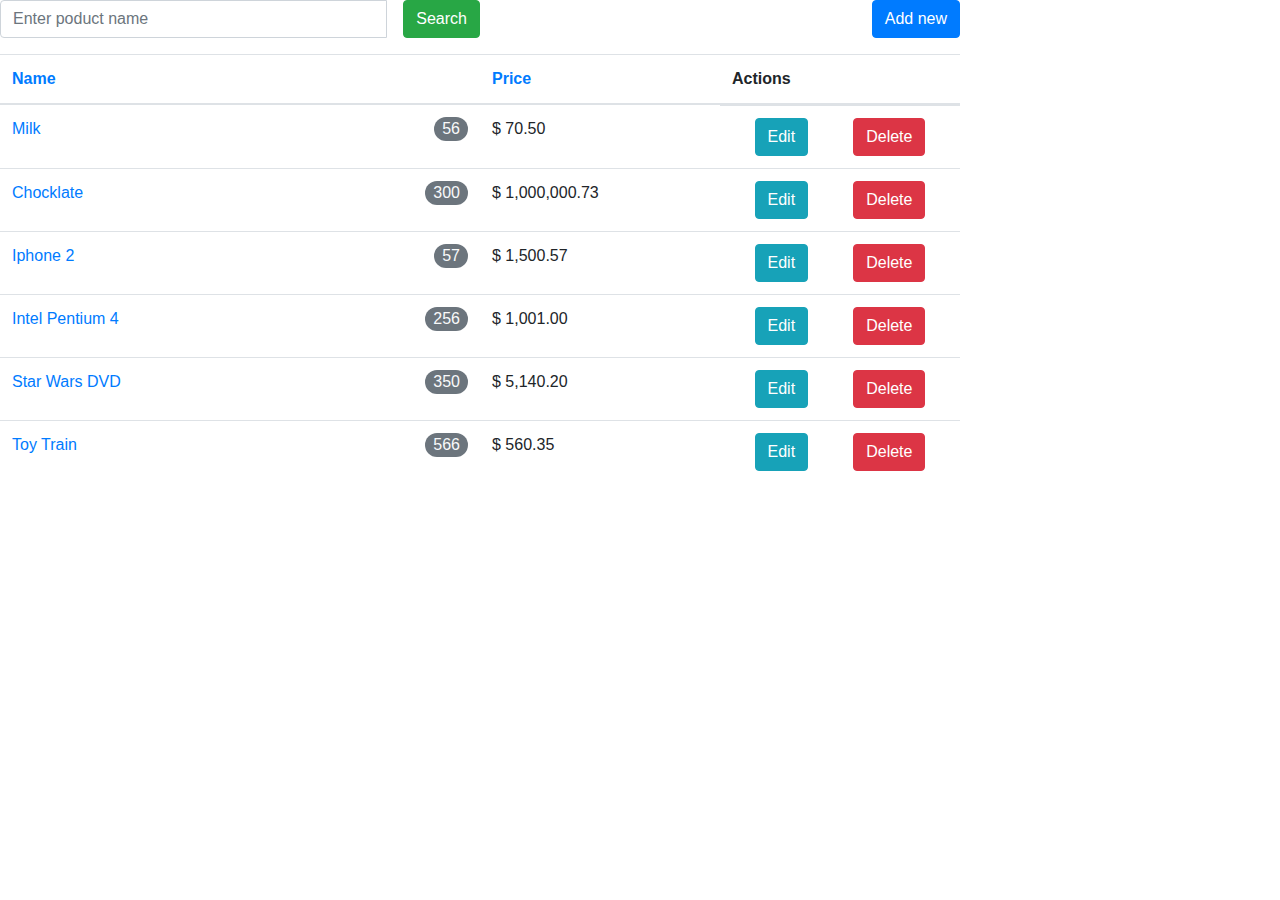
==== alex_popov/index.html @ dcbe8301 "some abstraction done" ====
<!DOCTYPE html>
<html lang="en">
<head>
    <meta charset="UTF-8">
    <meta name="viewport" content="width=device-width, initial-scale=1.0">
    <title>Document</title>
    <link rel="stylesheet" href="https://stackpath.bootstrapcdn.com/bootstrap/4.4.1/css/bootstrap.min.css" integrity="sha384-Vkoo8x4CGsO3+Hhxv8T/Q5PaXtkKtu6ug5TOeNV6gBiFeWPGFN9MuhOf23Q9Ifjh" crossorigin="anonymous">
    <link rel="stylesheet" href="./css/custom.css">
</head>

<body>

    <div id="tableContainer"></div>

    <!-- <div class="d-flex justify-content-between w-75">
        <div id="searchContainer" class="w-50 input-group mb-3">
            <input id="searchField" type="text" class="form-control mr-3" placeholder="Enter poduct name" aria-label="Recipient's username" aria-describedby="button-addon2">
            <button data-action="search" class="btn btn-success searchProductBtn" type="button" id="button-addon2">Search</button>
        </div>
        <button id="addNewProduct" type="button" class="btn btn-primary align-self-baseline">Add new</button>
    </div>

    <table id="productsTable" class="table table-hover w-75 p-3">

        <thead id="productsTableHead">
            <tr>
                <th scope="col"class="name w-50">
                    <a data-sorting="name" href="#">Name</a>
                    <svg class="iconSorting iconSortingReverse" hidden xmlns="http://www.w3.org/2000/svg" viewBox="0 0 24 24" fill="black" width="18px" height="18px"><path d="M12 8l-6 6 1.41 1.41L12 10.83l4.59 4.58L18 14z"/><path d="M0 0h24v24H0z" fill="none"/></svg>
                    <svg class="iconSorting iconSortingDirect" hidden xmlns="http://www.w3.org/2000/svg" viewBox="0 0 24 24" fill="black" width="18px" height="18px"><path d="M16.59 8.59L12 13.17 7.41 8.59 6 10l6 6 6-6z"/><path d="M0 0h24v24H0z" fill="none"/></svg>
                </th>
                <th scope="col" class="price w-25">
                    <a data-sorting="price" href="#">Price</a>
                    <svg class="iconSorting iconSortingReverse" hidden xmlns="http://www.w3.org/2000/svg" viewBox="0 0 24 24" fill="black" width="18px" height="18px"><path d="M12 8l-6 6 1.41 1.41L12 10.83l4.59 4.58L18 14z"/><path d="M0 0h24v24H0z" fill="none"/></svg>
                    <svg class="iconSorting iconSortingDirect" hidden xmlns="http://www.w3.org/2000/svg" viewBox="0 0 24 24" fill="black" width="18px" height="18px"><path d="M16.59 8.59L12 13.17 7.41 8.59 6 10l6 6 6-6z"/><path d="M0 0h24v24H0z" fill="none"/></svg> 
                </th>
                <th scope="col">Actions</th>
            </tr>
        </thead>

        <tbody id="productsTableBody"></tbody>

    </table> -->

    <div id="confirmationContainer"></div>
    <div id="formContainer"></div>

    <!-- <div id="an-container" class="displayNone screenFixed d-flex flex-column justify-content-around align-items-center">
        <div class="modalAddition bg-light d-flex flex-column rounded-lg px-2 py-2 w-50" >
            <h4 id="prodictDetails">Product Name</h4>
            <form class="border-top" id="addNewForm">
                <div class="form-group ">
                    <label for="name">Name</label>
                    <input type="text" class="form-control form-control-sm" id="name" aria-describedby="emailHelp">
                    <small id="emailHelp" class="form-text text-muted">name can have from 5 to 15 characters, and can't ontain spaces only</small>
                </div>
                <div class="form-group ">
                    <label for="email">Supplier email</label>
                    <input type="text" class="form-control form-control-sm" id="email" aria-describedby="emailHelp">
                    <small id="emailHelp" class="form-text text-muted">valid email like example@mail.com</small>
                </div>
                <div class="form-groupw w-25">
                    <label for="count">Count</label>
                    <input type="text" class="form-control form-control-sm" id="count" aria-describedby="emailHelp">
                    <small id="emailHelp" class="form-text text-muted">positive number only</small>
                </div>
                <div class="form-group">
                    <label for="price">Price</label>
                    <input type="text" class="form-control form-control-sm" id="price" aria-describedby="emailHelp">
                    <small id="emailHelp" class="form-text text-muted">positive number only</small>
                </div>

                <div>
                    <div>
                        <label class="" for="countriesSelector">Delivery:</label>
                    </div>
                    <div class="d-flex flex-row row">
                        <div class="my-1 mr-1 col">
                            <select class="form-control form-control-sm" id="countriesSelector"></select>
                        </div>
                        <div class="form-cities col my-1 overflow-auto pl-4">
                            <div class="custom-checkbox d-flex flex-column">
                                <div class="border-bottom">
                                    <input disabled type="checkbox" class="custom-control-input" id="selectAll">
                                    <label class="custom-control-label" for="selectAll">Slect all</label>
                                </div>
                            </div>
                            <div class="custom-checkbox" id="deliveryCities"></div>
                        </div>
                    </div>
                </div>
                <div class="d-flex justify-content-around">
                    <button type="submit" class="btn btn-primary" id="formSubmit">Edit</button>
                    <button type="submit" class="btn btn-primary" id="formCancel">Cancel</button>
                </div>
            </form>
        </div>
    </div> -->


</body>

<script src="./js/components/SuperApp.js"></script>
<script src="./js/components/App.js"></script>
<script src="./js/components/ProductForm.js"></script>
<script src="./js/components/Darker.js"></script>
<script src="./js/components/DeleteConfirmation.js"></script>
<script src="./js/config.js"></script>

<script src="./js/jquery/jquery-3.5.0.min.js"></script>
<script src="./js/lodash/lodash.min.js"></script>

<script src="./js/index.js"></script>

</html>
---- alex_popov/css/custom.css ----
/* .searchField {
    margin-right: 15px;
} */

.screenFixed {
    position: fixed;
    top: 0;
    right: 0;
    left: 0;
    bottom: 0;
}

.darker {
    background-color: rgba(0, 0, 0, 0.829);
}

.modalConfirmation {
    /* width: 500px;
    height: 200px;
    position: fixed; 
    top: 50%;
    left: 50%;
    margin-top: -100px;
    margin-left: -250px; */
}

.displayNone {
    display: none !important
}

.form-cities {
    height: 150px;
}

.productForm {
    width: 500px;
}

.orange {
    background-color: red;
}
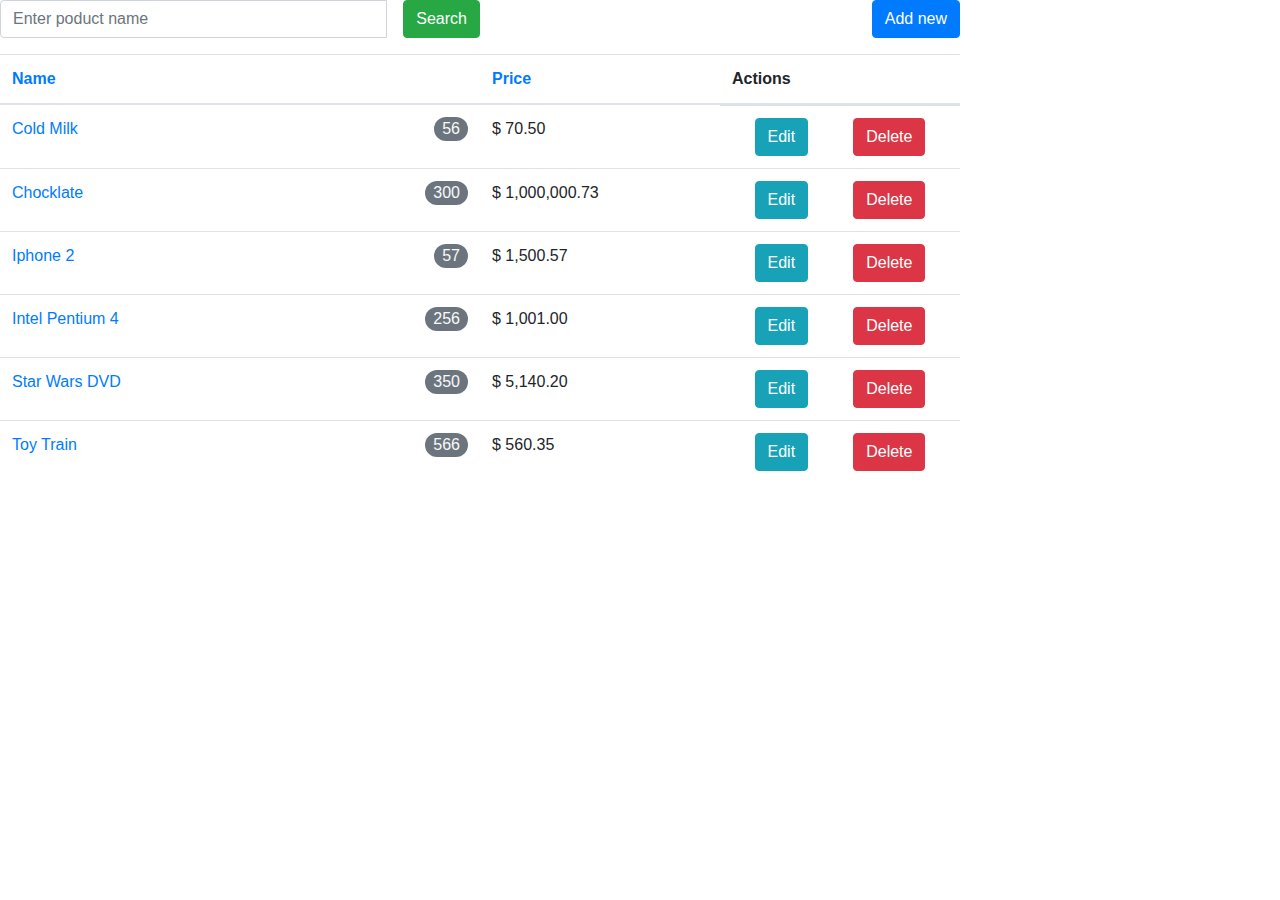
==== commit 5dabcafe: "looks nice" ====
--- a/alex_popov/index.html
+++ b/alex_popov/index.html
@@ -11,100 +11,18 @@
 <body>
 
     <div id="tableContainer"></div>
-
-    <!-- <div class="d-flex justify-content-between w-75">
-        <div id="searchContainer" class="w-50 input-group mb-3">
-            <input id="searchField" type="text" class="form-control mr-3" placeholder="Enter poduct name" aria-label="Recipient's username" aria-describedby="button-addon2">
-            <button data-action="search" class="btn btn-success searchProductBtn" type="button" id="button-addon2">Search</button>
-        </div>
-        <button id="addNewProduct" type="button" class="btn btn-primary align-self-baseline">Add new</button>
-    </div>
-
-    <table id="productsTable" class="table table-hover w-75 p-3">
-
-        <thead id="productsTableHead">
-            <tr>
-                <th scope="col"class="name w-50">
-                    <a data-sorting="name" href="#">Name</a>
-                    <svg class="iconSorting iconSortingReverse" hidden xmlns="http://www.w3.org/2000/svg" viewBox="0 0 24 24" fill="black" width="18px" height="18px"><path d="M12 8l-6 6 1.41 1.41L12 10.83l4.59 4.58L18 14z"/><path d="M0 0h24v24H0z" fill="none"/></svg>
-                    <svg class="iconSorting iconSortingDirect" hidden xmlns="http://www.w3.org/2000/svg" viewBox="0 0 24 24" fill="black" width="18px" height="18px"><path d="M16.59 8.59L12 13.17 7.41 8.59 6 10l6 6 6-6z"/><path d="M0 0h24v24H0z" fill="none"/></svg>
-                </th>
-                <th scope="col" class="price w-25">
-                    <a data-sorting="price" href="#">Price</a>
-                    <svg class="iconSorting iconSortingReverse" hidden xmlns="http://www.w3.org/2000/svg" viewBox="0 0 24 24" fill="black" width="18px" height="18px"><path d="M12 8l-6 6 1.41 1.41L12 10.83l4.59 4.58L18 14z"/><path d="M0 0h24v24H0z" fill="none"/></svg>
-                    <svg class="iconSorting iconSortingDirect" hidden xmlns="http://www.w3.org/2000/svg" viewBox="0 0 24 24" fill="black" width="18px" height="18px"><path d="M16.59 8.59L12 13.17 7.41 8.59 6 10l6 6 6-6z"/><path d="M0 0h24v24H0z" fill="none"/></svg> 
-                </th>
-                <th scope="col">Actions</th>
-            </tr>
-        </thead>
-
-        <tbody id="productsTableBody"></tbody>
-
-    </table> -->
-
-    <div id="confirmationContainer"></div>
-    <div id="formContainer"></div>
-
-    <!-- <div id="an-container" class="displayNone screenFixed d-flex flex-column justify-content-around align-items-center">
-        <div class="modalAddition bg-light d-flex flex-column rounded-lg px-2 py-2 w-50" >
-            <h4 id="prodictDetails">Product Name</h4>
-            <form class="border-top" id="addNewForm">
-                <div class="form-group ">
-                    <label for="name">Name</label>
-                    <input type="text" class="form-control form-control-sm" id="name" aria-describedby="emailHelp">
-                    <small id="emailHelp" class="form-text text-muted">name can have from 5 to 15 characters, and can't ontain spaces only</small>
-                </div>
-                <div class="form-group ">
-                    <label for="email">Supplier email</label>
-                    <input type="text" class="form-control form-control-sm" id="email" aria-describedby="emailHelp">
-                    <small id="emailHelp" class="form-text text-muted">valid email like example@mail.com</small>
-                </div>
-                <div class="form-groupw w-25">
-                    <label for="count">Count</label>
-                    <input type="text" class="form-control form-control-sm" id="count" aria-describedby="emailHelp">
-                    <small id="emailHelp" class="form-text text-muted">positive number only</small>
-                </div>
-                <div class="form-group">
-                    <label for="price">Price</label>
-                    <input type="text" class="form-control form-control-sm" id="price" aria-describedby="emailHelp">
-                    <small id="emailHelp" class="form-text text-muted">positive number only</small>
-                </div>
-
-                <div>
-                    <div>
-                        <label class="" for="countriesSelector">Delivery:</label>
-                    </div>
-                    <div class="d-flex flex-row row">
-                        <div class="my-1 mr-1 col">
-                            <select class="form-control form-control-sm" id="countriesSelector"></select>
-                        </div>
-                        <div class="form-cities col my-1 overflow-auto pl-4">
-                            <div class="custom-checkbox d-flex flex-column">
-                                <div class="border-bottom">
-                                    <input disabled type="checkbox" class="custom-control-input" id="selectAll">
-                                    <label class="custom-control-label" for="selectAll">Slect all</label>
-                                </div>
-                            </div>
-                            <div class="custom-checkbox" id="deliveryCities"></div>
-                        </div>
-                    </div>
-                </div>
-                <div class="d-flex justify-content-around">
-                    <button type="submit" class="btn btn-primary" id="formSubmit">Edit</button>
-                    <button type="submit" class="btn btn-primary" id="formCancel">Cancel</button>
-                </div>
-            </form>
-        </div>
-    </div> -->
-
+    <div id="modalcontainer"></div>
 
 </body>
 
-<script src="./js/components/SuperApp.js"></script>
-<script src="./js/components/App.js"></script>
+<script src="./js/components/Application.js"></script>
+<script src="./js/components/PromiseModal.js"></script>
+<script src="./js/components/Table.js"></script>
 <script src="./js/components/ProductForm.js"></script>
 <script src="./js/components/Darker.js"></script>
 <script src="./js/components/DeleteConfirmation.js"></script>
+
+<script src="./js/components/ProductInformation.js"></script>
 <script src="./js/config.js"></script>
 
 <script src="./js/jquery/jquery-3.5.0.min.js"></script>
--- a/alex_popov/css/custom.css
+++ b/alex_popov/css/custom.css
@@ -1,7 +1,3 @@
-/* .searchField {
-    margin-right: 15px;
-} */
-
 .screenFixed {
     position: fixed;
     top: 0;
@@ -11,17 +7,7 @@
 }
 
 .darker {
-    background-color: rgba(0, 0, 0, 0.829);
-}
-
-.modalConfirmation {
-    /* width: 500px;
-    height: 200px;
-    position: fixed; 
-    top: 50%;
-    left: 50%;
-    margin-top: -100px;
-    margin-left: -250px; */
+    opacity: .9;
 }
 
 .displayNone {
@@ -32,10 +18,7 @@
     height: 150px;
 }
 
-.productForm {
-    width: 500px;
+.modalViewer-deliveryInformation {
+    height: 200px;
 }
 
-.orange {
-    background-color: red;
-}